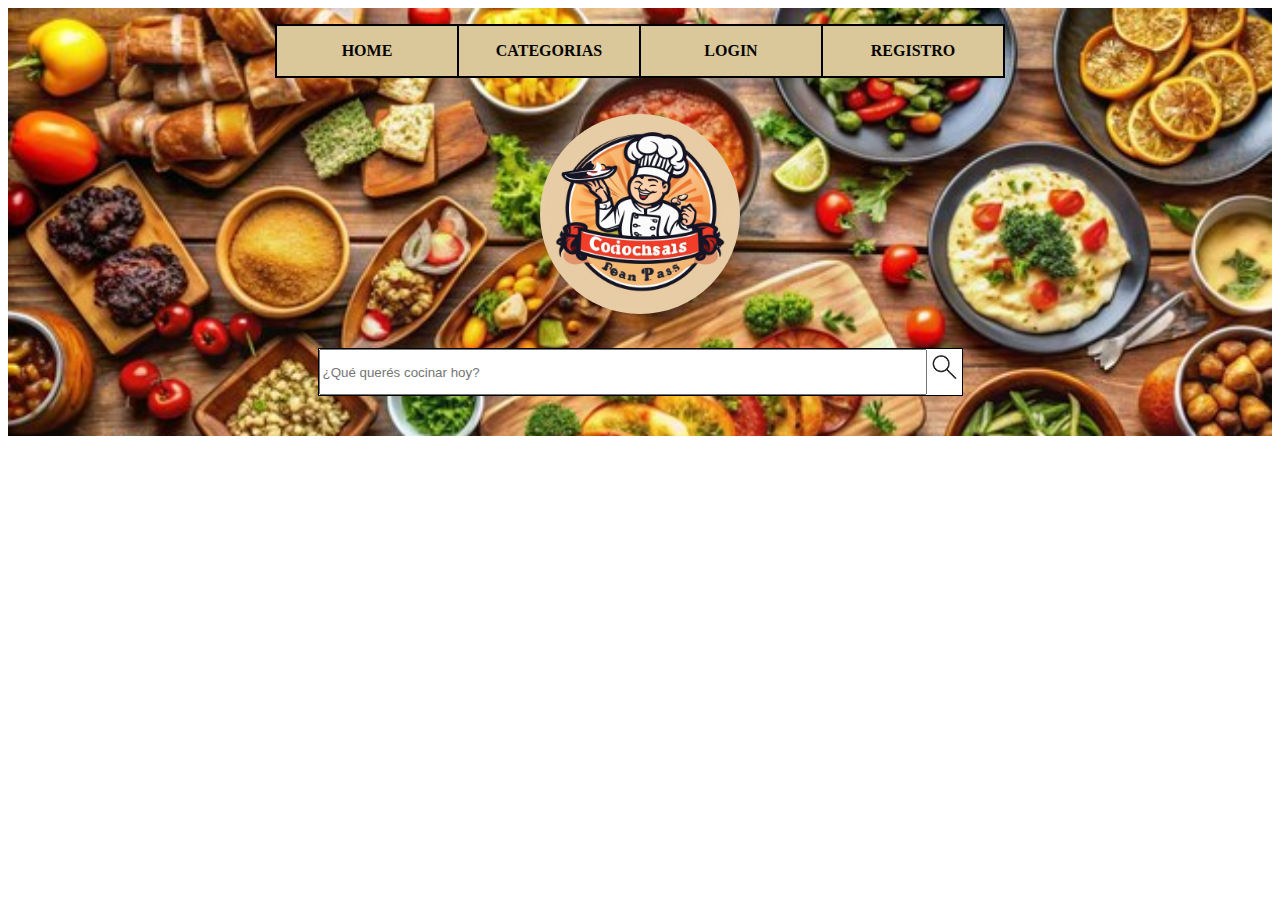
==== categories.html @ f15dc416 "Formularios" ====
<!DOCTYPE html>
<html lang="en">
<head>
    <meta charset="UTF-8">
    <meta name="viewport" content="width=device-width, initial-scale=1.0">
    <title>Document</title>
    <link rel="stylesheet" href="./css/style.css">
</head>
<body>
    <section class="TODO">
        <header class="header">
            <ul class="menu">
                <li><a href="./index.html">HOME</a></li>
                <li><a href="./categories.html">CATEGORIAS</a></li>
                <li><a href="./login.html">LOGIN</a></li>
                <li><a href="./register.html">REGISTRO</a></li>
            </ul>
            <article >
                <img src="./img/openart-image_3AYenoKj_1731676153508_raw.jpg" alt="" class="logo" >
            </article>
            
            <form action="./search-results.html" method="get"></form>
                <div class="buscador">
                    <label for="buscador"></label>
                    <input class="formu" type="text" name="buscador" id="buscador" placeholder="¿Qué querés cocinar hoy?">
                    <img class="lupa" src="./img/lupa-buscador.webp" alt=""> 
                </div>
        
        </header>
        

    </section>
</body>
</html>
---- css/style.css ----
/* TODO */
.TODO{
    background-color: #fbefca;
} 



/* HEADER QUE ABARCA LOGO - MENU - BUSCADOR DE RECETAS */
.header {
    display: flex;
    flex-wrap: nowrap;
    flex-direction: column;
    align-content: center;
    justify-content: center;
    align-items: center;
    background-image: url(../img/background-img-paraMENU.jpg);
    background-repeat: no-repeat;
    background-size: 100%;
}

/* LOGO */

.logo {
    width: 200px;
    height: 200px;
    border-radius: 130px;
    margin: 20px 0px 20px 0px 
}




/* MENU */
.menu{
    box-sizing: border-box;
    display: flex;
    flex-direction: row;
    border: 1px solid black;
    padding: 0px;
    
}

.menu li{
    display: flex;
}

.menu li a{
    text-decoration: none;
    color: rgb(4, 4, 4);
    background-color: rgb(218, 199, 154);
    display: flex;
    align-items: center;
    justify-content: center;
    width: 180px;
    height: 50px;
    border: 1px solid black;
    font-weight: bold;
}


/* BUSCADOR DE RECETAS */

button{
    color: white;
}

.buscador {
    display: flex;
    flex-direction: row;
    flex-wrap: nowrap;
    border: 1px solid black;
    background-color: white;
    margin-top: 10px;
    margin-bottom: 40px;
}

.formu {
    width: 600px;
    height: 40px;
}


.lupa{
    width: 35px;
    height: 35px;
    
}
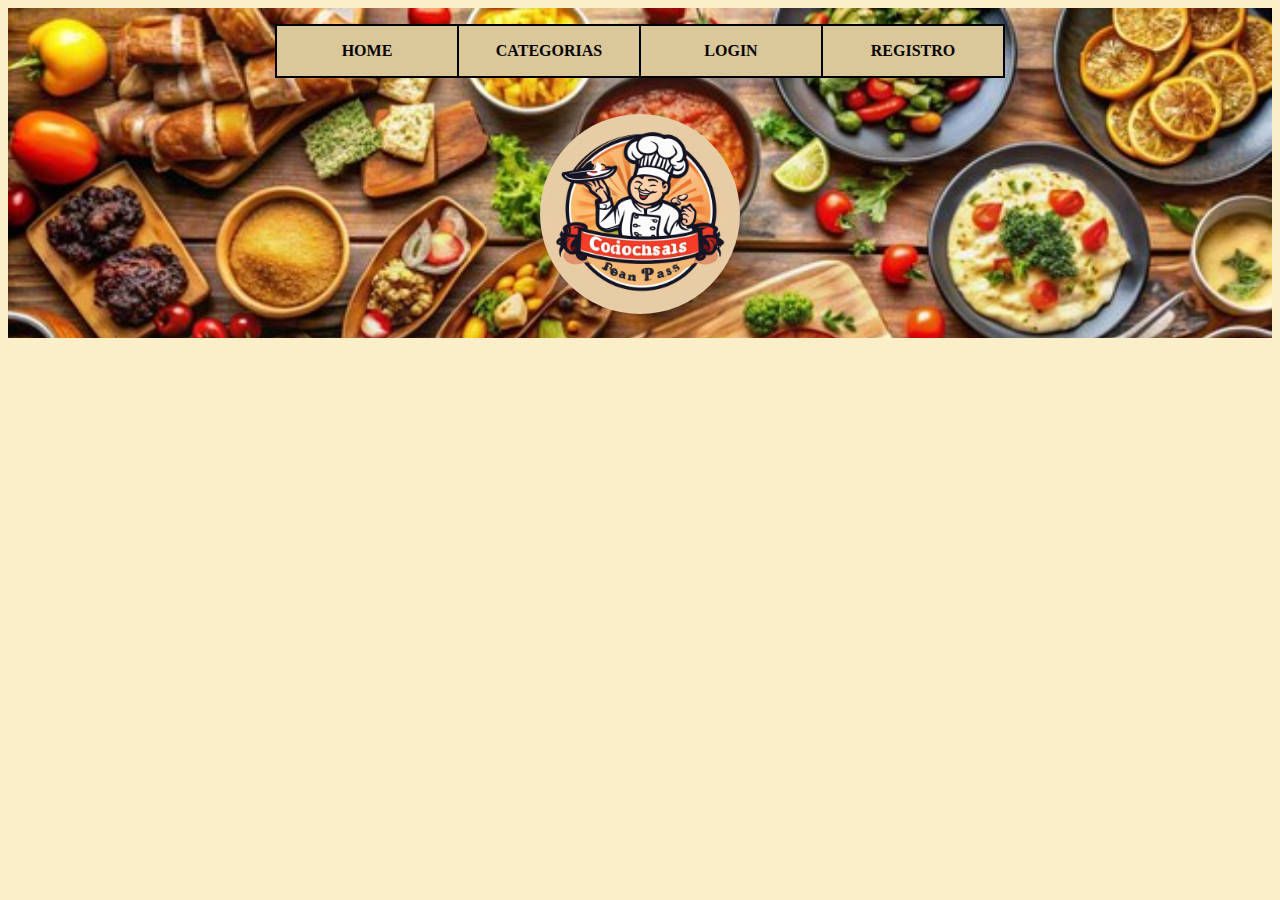
==== commit 872d125b: "Categorias.js y categorias.html" ====
--- a/categories.html
+++ b/categories.html
@@ -6,29 +6,26 @@
     <title>Document</title>
     <link rel="stylesheet" href="./css/style.css">
 </head>
-<body>
-    <section class="TODO">
-        <header class="header">
-            <ul class="menu">
-                <li><a href="./index.html">HOME</a></li>
-                <li><a href="./categories.html">CATEGORIAS</a></li>
-                <li><a href="./login.html">LOGIN</a></li>
-                <li><a href="./register.html">REGISTRO</a></li>
-            </ul>
-            <article >
-                <img src="./img/openart-image_3AYenoKj_1731676153508_raw.jpg" alt="" class="logo" >
-            </article>
+    <body>
+        <section class="TODO">
+            <header class="header">
+                <ul class="menu">
+                    <li><a href="./index.html">HOME</a></li>
+                    <li><a href="./categories.html">CATEGORIAS</a></li>
+                    <li><a href="./login.html">LOGIN</a></li>
+                    <li><a href="./register.html">REGISTRO</a></li>
+                </ul>
+                <article >
+                    <img src="./img/openart-image_3AYenoKj_1731676153508_raw.jpg" alt="" class="logo" >
+                </article>
+                
+            </header>
             
-            <form action="./search-results.html" method="get"></form>
-                <div class="buscador">
-                    <label for="buscador"></label>
-                    <input class="formu" type="text" name="buscador" id="buscador" placeholder="¿Qué querés cocinar hoy?">
-                    <img class="lupa" src="./img/lupa-buscador.webp" alt=""> 
-                </div>
-        
-        </header>
-        
+            <section class="categories">
 
-    </section>
-</body>
+            </section>
+        </section>
+
+        <script src="./categories.html"></script>
+    </body>
 </html>--- a/css/style.css
+++ b/css/style.css
@@ -1,11 +1,14 @@
 
+/* BODY */
+
+body {
+    background-color: #fbefca;
+}
 
 /* TODO */
 .TODO{
     background-color: #fbefca;
 } 
-
-
 
 /* HEADER QUE ABARCA LOGO - MENU - BUSCADOR DE RECETAS */
 .header {
@@ -28,8 +31,6 @@
     border-radius: 130px;
     margin: 20px 0px 20px 0px 
 }
-
-
 
 
 /* MENU */
@@ -76,6 +77,10 @@
     margin-bottom: 40px;
 }
 
+.buscador div{
+    display: flex;
+}
+
 .formu {
     width: 600px;
     height: 40px;
@@ -87,3 +92,53 @@
     height: 35px;
     
 }
+
+
+/* RECETAS */
+
+.TODOfotorecetas{
+    display: flex;
+    flex-wrap: wrap;
+    justify-content: center;
+    align-items: center;
+}
+
+/* detalles de las cajas de recetas */
+.masINFO {
+    text-decoration: none;
+}
+
+/* Botón CARGAR MÁS */
+
+.cargar{
+    height: 40px;
+    width: 150px;
+    margin: 40px;
+    color: black;
+    background-color: #fbdacb;
+    font-size: 20px;
+}   
+
+/* register */
+.registro {
+    display: flex;
+    flex-direction: column;
+    flex-wrap: wrap;
+    align-content: center;
+    align-items: flex-end;
+}
+
+.registro a {
+    background-color: rgb(164, 156, 156);
+    text-decoration: none;
+    color: black;
+    border: 1px solid black;
+}
+
+.login{
+    display: flex;
+    flex-direction: column;
+    flex-wrap: wrap;
+    align-content: center;
+    align-items: flex-end;
+}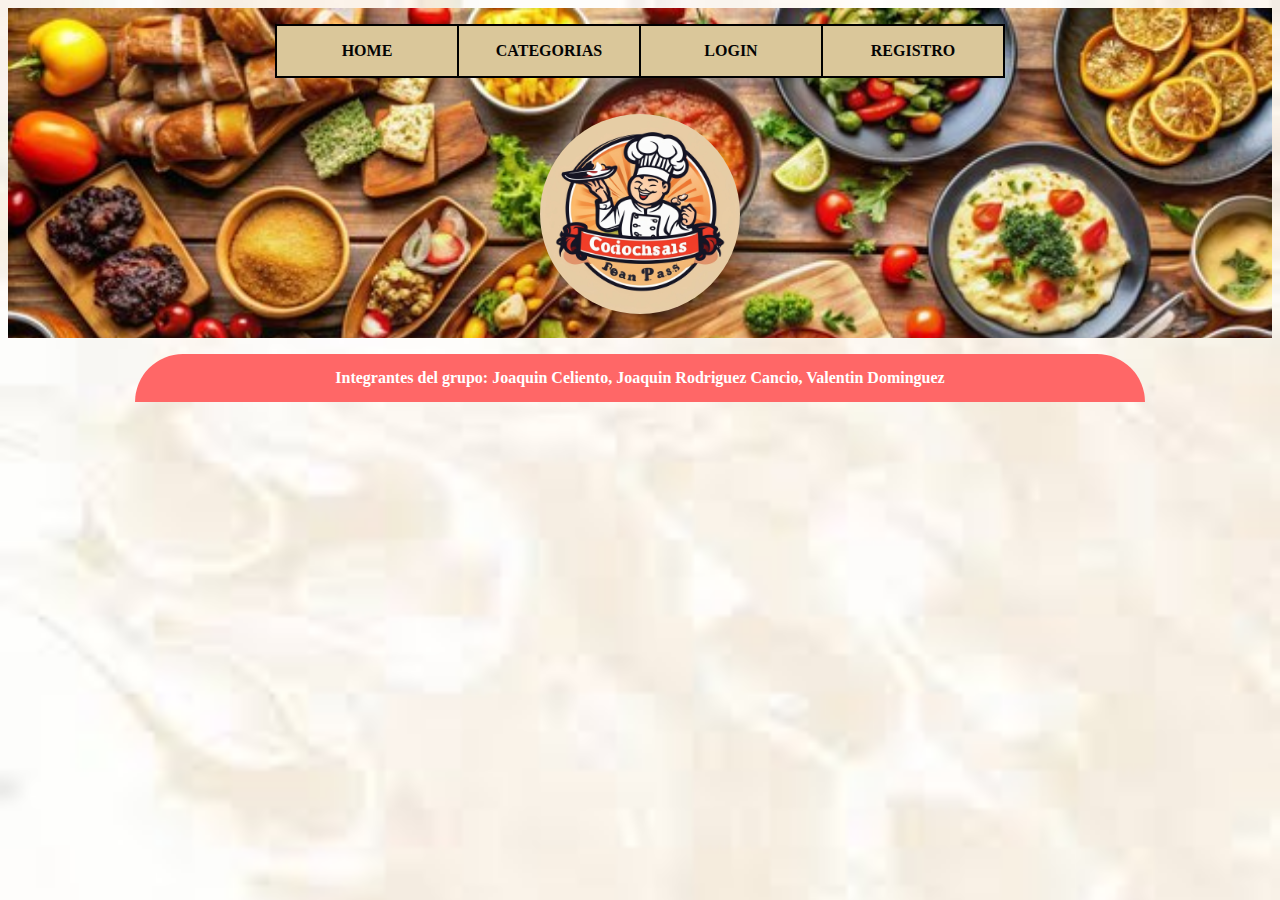
==== commit a86d5a15: "responsive" ====
--- a/categories.html
+++ b/categories.html
@@ -5,6 +5,7 @@
     <meta name="viewport" content="width=device-width, initial-scale=1.0">
     <title>Document</title>
     <link rel="stylesheet" href="./css/style.css">
+
 </head>
     <body>
         <section class="TODO">
@@ -25,7 +26,15 @@
 
             </section>
         </section>
+        <section>
 
-        <script src="./categories.html"></script>
+            <footer>
+                <p>Integrantes del grupo:  
+                Joaquin Celiento, Joaquin Rodriguez Cancio, Valentin Dominguez 
+                </p>
+            </footer>
+
+        </section>
+        <script src="./js/categories.js"></script>
     </body>
 </html>--- a/css/style.css
+++ b/css/style.css
@@ -2,12 +2,19 @@
 /* BODY */
 
 body {
-    background-color: #fbefca;
+    background-image: url(../img/backgroundIMAGEb.jpeg);
+    background-repeat: no-repeat;
+    background-size: 100%;
+    background-size: cover;
+    
 }
 
 /* TODO */
 .TODO{
-    background-color: #fbefca;
+    background-image: url(../img/backgroundIMAGEb.jpeg);
+    background-repeat: no-repeat;
+    background-size: 100%;
+    background-size: cover;
 } 
 
 /* HEADER QUE ABARCA LOGO - MENU - BUSCADOR DE RECETAS */
@@ -58,6 +65,32 @@
     height: 50px;
     border: 1px solid black;
     font-weight: bold;
+}
+
+/* TÍTULO PRINCIPAL */
+
+h1 {
+    display: flex;
+    justify-content: center;
+    font-size: 40px;
+    margin: 40px 0px 15px 0px;
+}
+
+
+/* FOOTER - INTEGRANTES DEL GRUPO */
+
+footer {
+    display: flex;
+    justify-content: center;
+}
+
+footer p{
+    background-color: #ff6767;
+    padding: 15px 200px 15px 200px;
+    border-radius: 50px 50px 0px 0px;
+    font-size: 16px;
+    font-weight: bold;
+    color: #ffffff;
 }
 
 
@@ -92,7 +125,6 @@
     height: 35px;
     
 }
-
 
 /* RECETAS */
 
@@ -119,8 +151,74 @@
     font-size: 20px;
 }   
 
-/* register */
+
+/* REGISTER */
+
+.mucho{
+    display: flex;
+    justify-content: space-around;
+}
+
 .registro {
+    display: flex;
+    flex-direction: column;
+    flex-wrap: wrap;
+    margin-top: 20px;
+    height: 400px;
+    width: 600px;
+    justify-content: center;
+    align-items: center;
+    padding: 0px;
+    border-radius: 10px;
+    box-shadow: 50px 50px 50px 50px rgba(0, 0, 0, 0.2);
+    text-align: center;
+    background-color: rgb(251, 251, 237);
+}
+
+
+
+
+label {
+    display: block;
+    margin-bottom: 5px;
+    margin-top: 5px;
+    font-weight: bold;
+    text-align: start;
+}
+
+#emailID {
+    width: 400px;
+    padding: 11px;
+    border: 1px solid #ccc;
+    border-radius: 5px;
+    margin-bottom: 15px;
+}
+#contraseñaID{
+    width: 400px;
+    padding: 11px;
+    border: 1px solid #ccc;
+    border-radius: 5px;
+    margin-bottom: 30px;
+}
+
+.link {
+    display: block;
+    margin-top: 10px;
+    color: #e74340;
+    text-decoration: none;
+}
+
+.boton{
+    background-color: #e74340;
+    color: white;
+    border: none;
+    border-radius: 5px;
+    margin: 20px;
+}
+
+/* LOGIN */ 
+
+.login{
     display: flex;
     flex-direction: column;
     flex-wrap: wrap;
@@ -128,17 +226,105 @@
     align-items: flex-end;
 }
 
-.registro a {
-    background-color: rgb(164, 156, 156);
+.log {
+    display: flex;
+    flex-direction: column;
+    flex-wrap: wrap;
+    margin-top: 20px;
+    height: 330px;
+    width: 600px;
+    justify-content: center;
+    align-items: center;
+    padding: 0px;
+    border-radius: 10px;
+    box-shadow: 50px 50px 50px 50px rgba(0, 0, 0, 0.2);
+    text-align: center;
+    background-color: rgb(251, 251, 237);
+}
+
+
+/* CATEGORY.HTML */
+
+.categories{
+    display: flex;
+    flex-direction: row;
+    flex-wrap: wrap;
+    justify-content: center;
+}
+
+.category{
+    font-size: 30px;
+    margin: 50px 35px 0px 35px;
+    display: flex;
+    background-color: #fbfbed;
+    width: 220px;
+    height: 80px;
+    justify-content: center;
+    align-items: center;
+    border: 2px solid rgb(255, 224, 112);
+    filter: drop-shadow(2px 2px 4px rgb(179, 158, 81));
+}
+
+.category a{
     text-decoration: none;
     color: black;
+}
+
+@media(max-width: 391px){
+.header{
+    display: flex;
+    align-content: center;
+    justify-content: center;
+    align-items: center;
+    background-image: url(../img/background-img-paraMENU.jpg);
+    background-repeat: no-repeat;
+    background-size: 100%;
+    flex-direction: column-reverse;
+    flex-wrap: nowrap;
+}
+.menu{
+    box-sizing: border-box;
+    display: flex;
+    flex-direction: column;
     border: 1px solid black;
-}
-
-.login{
-    display: flex;
-    flex-direction: column;
-    flex-wrap: wrap;
-    align-content: center;
-    align-items: flex-end;
+    padding: 0px;
+}
+.logo{
+        width: 180px;
+        height: 180px;
+        border-radius: 130px;
+        margin: 20px 0px 20px 0px;
+}
+#emailID{
+    width: 83%;
+    padding: 11px;
+    border: 1px solid #ccc;
+    border-radius: 5px;
+    margin-bottom: 15px;
+}
+#contraseñaID{
+    width: 83%;
+    padding: 11px;
+    border: 1px solid #ccc;
+    border-radius: 5px;
+    margin-bottom: 15px;
+}
+.categories {
+    display: flex;
+    flex-direction: row;
+    justify-content: center;
+    flex-wrap: wrap;
+}
+.category {
+    font-size: 20px;
+    margin: 50px 35px 0px 35px;
+    display: flex;
+    background-color: #fbfbed;
+    width: 110px;
+    height: 80px;
+    border: 2px solid rgb(255, 224, 112);
+    filter: drop-shadow(2px 2px 4px rgb(179, 158, 81));
+    align-items: center;
+    justify-content: center
+}
 }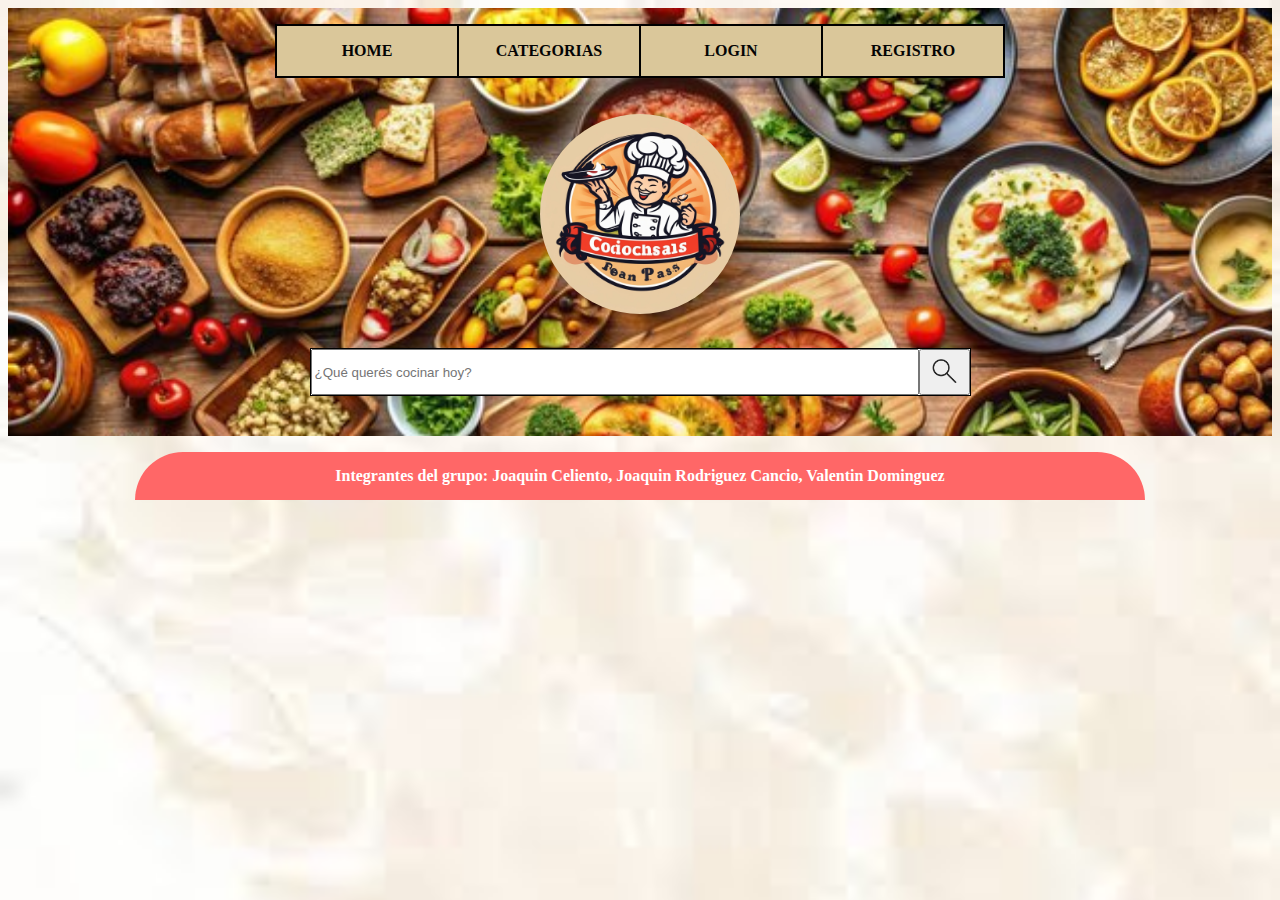
==== commit 294361e3: "YA ESTA" ====
--- a/categories.html
+++ b/categories.html
@@ -19,6 +19,14 @@
                 <article >
                     <img src="./img/openart-image_3AYenoKj_1731676153508_raw.jpg" alt="" class="logo" >
                 </article>
+
+                <form class="buscador" action="./search-results.html" method="get">
+                    <div>
+                        <label for="buscador1"></label>
+                        <input class="formu" type="text" name="buscadorNAME" id="buscadorID" placeholder="¿Qué querés cocinar hoy?">
+                        <button type="submit"><img class="lupa" src="./img/lupa-buscador.webp" alt=""></button>
+                    </div>
+                </form>
                 
             </header>
             
--- a/css/style.css
+++ b/css/style.css
@@ -1,5 +1,5 @@
 
-/* BODY */
+                    /* BODY */
 
 body {
     background-image: url(../img/backgroundIMAGEb.jpeg);
@@ -9,7 +9,7 @@
     
 }
 
-/* TODO */
+                    /* TODO - clase que agarra todo el contenido del body */
 .TODO{
     background-image: url(../img/backgroundIMAGEb.jpeg);
     background-repeat: no-repeat;
@@ -17,7 +17,8 @@
     background-size: cover;
 } 
 
-/* HEADER QUE ABARCA LOGO - MENU - BUSCADOR DE RECETAS */
+                    /* HEADER QUE ABARCA:LOGO - MENU - BUSCADOR DE RECETAS */
+
 .header {
     display: flex;
     flex-wrap: nowrap;
@@ -66,33 +67,6 @@
     border: 1px solid black;
     font-weight: bold;
 }
-
-/* TÍTULO PRINCIPAL */
-
-h1 {
-    display: flex;
-    justify-content: center;
-    font-size: 40px;
-    margin: 40px 0px 15px 0px;
-}
-
-
-/* FOOTER - INTEGRANTES DEL GRUPO */
-
-footer {
-    display: flex;
-    justify-content: center;
-}
-
-footer p{
-    background-color: #ff6767;
-    padding: 15px 200px 15px 200px;
-    border-radius: 50px 50px 0px 0px;
-    font-size: 16px;
-    font-weight: bold;
-    color: #ffffff;
-}
-
 
 /* BUSCADOR DE RECETAS */
 
@@ -119,14 +93,49 @@
     height: 40px;
 }
 
-
 .lupa{
     width: 35px;
     height: 35px;
     
 }
 
-/* RECETAS */
+.terminoBuscado {
+    display: flex;
+    flex-direction: row;
+    justify-content: center;
+    flex-wrap: wrap;
+}
+
+/* Titulo Principal - Index.html */
+
+h1 {
+    display: flex;
+    justify-content: center;
+    font-size: 40px;
+    margin: 40px 0px 15px 0px;
+}
+
+
+                        /* FOOTER - INTEGRANTES DEL GRUPO */
+
+footer {
+    display: flex;
+    justify-content: center;
+}
+
+footer p{
+    background-color: #ff6767;
+    padding: 15px 200px 15px 200px;
+    border-radius: 50px 50px 0px 0px;
+    font-size: 16px;
+    font-weight: bold;
+    color: #ffffff;
+}
+
+
+                
+
+                        /* RECETAS - Index.Html */
 
 .TODOfotorecetas{
     display: flex;
@@ -135,12 +144,67 @@
     align-items: center;
 }
 
-/* detalles de las cajas de recetas */
+
+.fotorecetas {
+    display: flex;
+    flex-wrap: wrap;
+    place-content: center;
+    margin: 0px;
+}
+
+.article {
+    border: 2px solid black;
+    display: flex;
+    flex-flow: column;
+    align-items: center;
+    margin: 30px 30px 10px;
+    border-radius: 20px;
+    background-color: rgb(251, 251, 237);
+    padding: 5px
+}
+
+
+.titulo {
+    color: black;
+    font-size: 22px;
+    margin: 20px 0px 5px;
+    font-weight: bold;
+}
+
+.article img {
+    width: 250px;
+    border: 1px solid black;
+    height: 250px;
+    margin: 20px 40px;
+    border-radius: 20px;
+    filter: drop-shadow(rgb(0, 0, 0) 2px 2px 4px)
+}
+
+.nivel {
+    font-weight: bold;
+    color: rgb(255, 28, 28);
+    padding: 6px 12px;
+    margin-top: 0px;
+    margin-bottom: 10px;
+}
+
 .masINFO {
     text-decoration: none;
-}
-
-/* Botón CARGAR MÁS */
+    border: 2px solid #1c3dce;
+    border-radius: 10px;
+    margin-bottom: 20px;
+    padding: 5px;
+    background-color: #d9dfff;
+}
+
+.masINFO p{
+    margin: 0px;
+    color: black;
+}
+
+
+
+/* Botón CARGAR MÁS -- que se enceuntra al final de las recetas en Index.HTML*/
 
 .cargar{
     height: 40px;
@@ -152,7 +216,7 @@
 }   
 
 
-/* REGISTER */
+                        /* REGISTER - HTML */
 
 .mucho{
     display: flex;
@@ -164,7 +228,7 @@
     flex-direction: column;
     flex-wrap: wrap;
     margin-top: 20px;
-    height: 400px;
+    height: 450px;
     width: 600px;
     justify-content: center;
     align-items: center;
@@ -174,9 +238,6 @@
     text-align: center;
     background-color: rgb(251, 251, 237);
 }
-
-
-
 
 label {
     display: block;
@@ -198,7 +259,7 @@
     padding: 11px;
     border: 1px solid #ccc;
     border-radius: 5px;
-    margin-bottom: 30px;
+    margin-bottom: 5px;
 }
 
 .link {
@@ -216,7 +277,19 @@
     margin: 20px;
 }
 
-/* LOGIN */ 
+.errorM{
+    display: none;
+    color: red;
+    margin: 0px;
+}
+.errorC{
+    display:none;
+    color: red;
+    margin-bottom: 15px;
+}
+
+
+                        /* LOGIN - HTML*/ 
 
 .login{
     display: flex;
@@ -235,7 +308,7 @@
     width: 600px;
     justify-content: center;
     align-items: center;
-    padding: 0px;
+    padding-top: 25px;
     border-radius: 10px;
     box-shadow: 50px 50px 50px 50px rgba(0, 0, 0, 0.2);
     text-align: center;
@@ -243,7 +316,7 @@
 }
 
 
-/* CATEGORY.HTML */
+                        /*   CATEGORIES.HTML   */
 
 .categories{
     display: flex;
@@ -270,30 +343,99 @@
     color: black;
 }
 
+                    /*   Category.html ---- Titulo y recetas  */
+
+.titulocat {
+    display: flex;
+    justify-content: center;
+}
+
+
+                    /* Receta.html ---- Detalle de la receta seleccionada */
+
+.articleRECETA{
+    border: 2px solid black;
+    display: flex;
+    flex-flow: row;
+    align-items: center;
+    margin: 30px 40px 10px;
+    border-radius: 20px;
+    background-color: rgb(251, 251, 237);
+    width: 950px;
+}
+
+.imagenR{
+    width: 300px;
+    border: 1px solid black;
+    height: 280px;
+    margin: 40px;
+    border-radius: 20px;
+    filter: drop-shadow(rgb(0, 0, 0) 2px 2px 4px);
+}
+
+.artTEXTOr{
+    display: flex;
+     flex-direction: column; 
+     align-items: center; 
+     margin-right: 10px; 
+     text-decoration: none;
+}
+.titulo1{
+    color: red;
+    font-size: 30px;
+    margin: 20px 0px 5px;
+    font-weight: bold;
+}
+.coc{
+    font-size: 20px;
+    height: 30px;
+    width: 320px;
+    display: flex;
+    background-color: rgb(255, 206, 128);
+    align-items: center;
+    justify-content: center;
+    margin: 10px;
+}
+.instrucciones{
+    font-size: 20px;
+}
+
+.artCatg{
+    display: flex;
+}
+
+.categoriasClase{
+    text-decoration: none;
+    font-weight: bold;
+    color: green;
+    margin: 0px 5px;
+}
+
+
+                        /* RESPONSIVE - CELULAR */
+
 @media(max-width: 391px){
+body{
+    padding: 0px;
+    margin: 0px;
+    display: block;
+    background-size: cover;
+}
+
 .header{
-    display: flex;
-    align-content: center;
-    justify-content: center;
-    align-items: center;
-    background-image: url(../img/background-img-paraMENU.jpg);
-    background-repeat: no-repeat;
-    background-size: 100%;
+    text-align: center;
     flex-direction: column-reverse;
-    flex-wrap: nowrap;
+
 }
 .menu{
-    box-sizing: border-box;
-    display: flex;
+    align-items: center;
     flex-direction: column;
-    border: 1px solid black;
-    padding: 0px;
+
 }
 .logo{
         width: 180px;
         height: 180px;
-        border-radius: 130px;
-        margin: 20px 0px 20px 0px;
+
 }
 #emailID{
     width: 83%;
@@ -327,4 +469,54 @@
     align-items: center;
     justify-content: center
 }
+
+.titulocat{
+    font-size: 25px;
+
+}
+
+.articleRECETA{
+    display: flex;
+    flex-wrap: wrap;
+}
+.article img {
+    width: 200px;
+    height: 200px;
+}
+.article {
+    margin: 10px;
+    width: 100%;
+}
+
+.instrucciones{
+    margin: 8px 10px 9px 30px;
+}
+
+h1 {
+    font-size: 40px;
+    margin: 40px 0px 15px 0px;
+}
+.formu {
+    width: 100%;
+    height: 40px;
+}
+.buscador {
+    flex-direction: column;
+    align-items: center;
+}
+footer{
+    text-align: center;
+}
+
+footer p{
+    padding: 10px 50px;
+    font-size: 14px;
+}
+
+.article2{
+    width: 100%;
+}
+.artIMAGEN{
+    display: none;
+}
 }